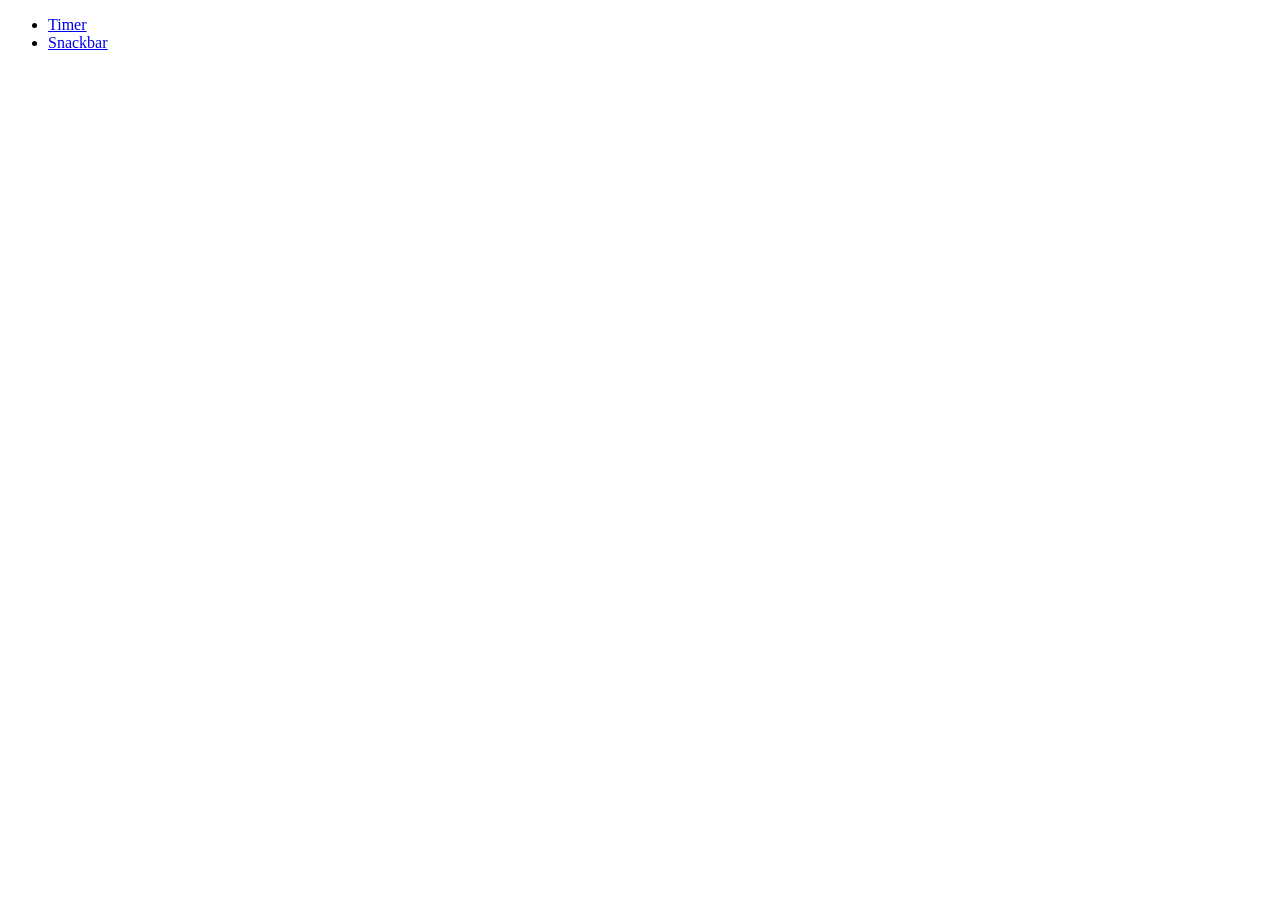
==== src/index.html @ 316954d8 "update" ====
<!DOCTYPE html>
<html lang="en">
  <head>
    <meta charset="UTF-8" />
    <meta name="viewport" content="width=device-width, initial-scale=1.0" />
    <title>Homework 10</title>
    <link rel="stylesheet" href="./css/styles.css" />
  </head>
  <body>
    <ul>
      <li><a href="./1-timer.html">Timer</a></li>
      <li><a href="./2-snackbar.html">Snackbar</a></li>
    </ul>
  </body>
</html>
---- src/css/styles.css ----
.timer {
  display: flex;
  flex-wrap: wrap;
  gap: 30px;
}
.field {
  display: flex;
  flex-direction: column;
  align-items: center;
}
.value {
  display: flex;
  align-items: center;
  margin: 0 auto;
  font-size: 50px;
}
.form {
  display: flex;
  flex-wrap: wrap;
  flex-direction: column;
  max-width: 200px;
  row-gap: 5px;
  align-items: center;
}
.input {
  width: 190px;
}
.btn2 {
  width: 200px;
}
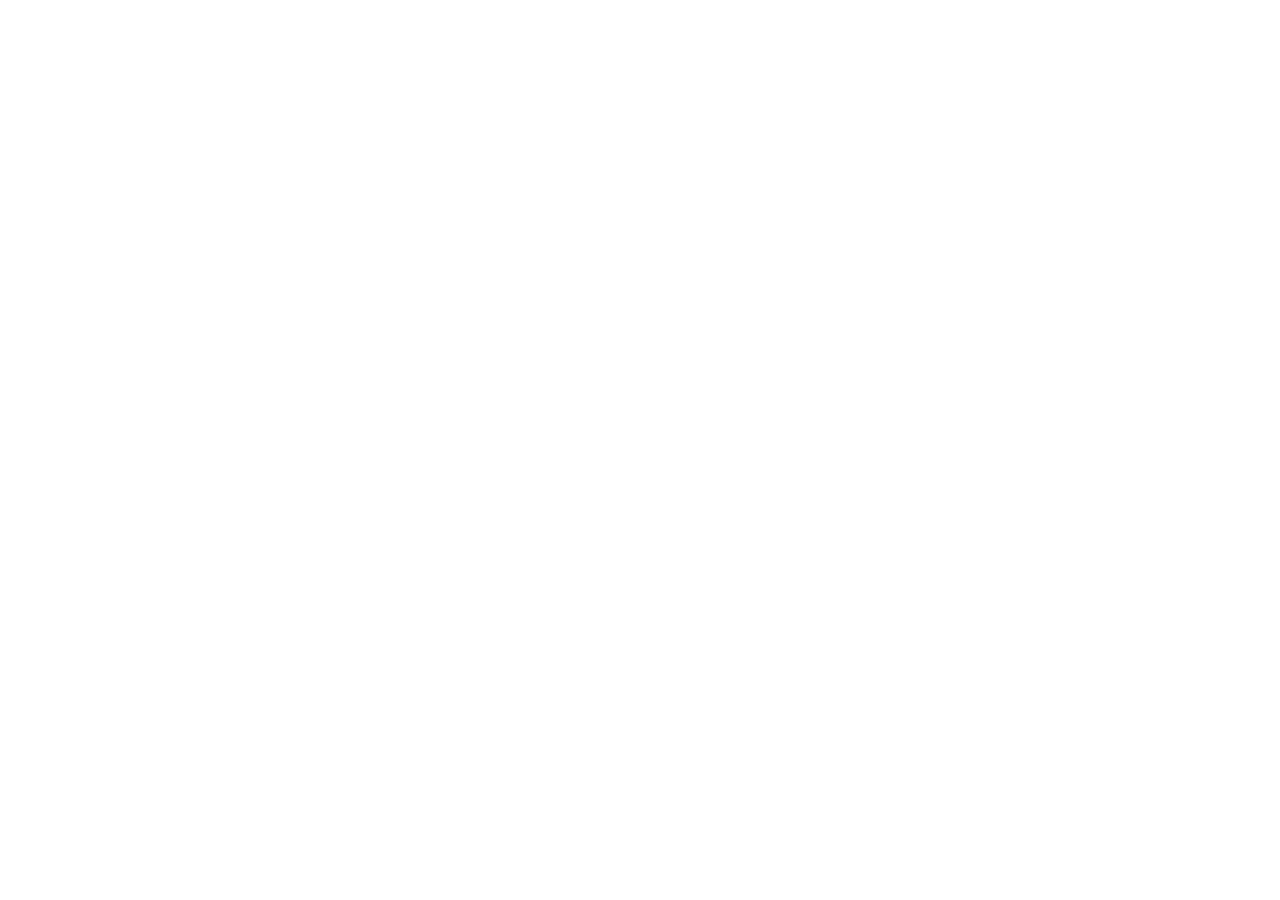
==== commit 091d6b8f: "Initial commit" ====
--- a/src/index.html
+++ b/src/index.html
@@ -2,14 +2,22 @@
 <html lang="en">
   <head>
     <meta charset="UTF-8" />
+    <link rel="icon" type="image/svg+xml" href="/favicon.svg" />
     <meta name="viewport" content="width=device-width, initial-scale=1.0" />
-    <title>Homework 10</title>
+    <title>Vanilla App Template</title>
     <link rel="stylesheet" href="./css/styles.css" />
   </head>
   <body>
-    <ul>
-      <li><a href="./1-timer.html">Timer</a></li>
-      <li><a href="./2-snackbar.html">Snackbar</a></li>
-    </ul>
+    <load src="./partials/header.html" icon-path="img/sprite.svg#logo" />
+
+    <main>
+      <!-- Loads the specified .html file -->
+      <load src="./partials/vite-promo.html" />
+      <load src="./partials/badges.html" />
+    </main>
+
+    <load src="./partials/footer.html" />
+
+    <script type="module" src="./main.js"></script>
   </body>
 </html>
--- a/src/css/styles.css
+++ b/src/css/styles.css
@@ -1,30 +1,18 @@
-.timer {
-  display: flex;
-  flex-wrap: wrap;
-  gap: 30px;
-}
-.field {
-  display: flex;
-  flex-direction: column;
-  align-items: center;
-}
-.value {
-  display: flex;
-  align-items: center;
-  margin: 0 auto;
-  font-size: 50px;
-}
-.form {
-  display: flex;
-  flex-wrap: wrap;
-  flex-direction: column;
-  max-width: 200px;
-  row-gap: 5px;
-  align-items: center;
-}
-.input {
-  width: 190px;
-}
-.btn2 {
-  width: 200px;
-}
+/**
+  |============================
+  | include css partials with
+  | default @import url()
+  |============================
+*/
+/* Common styles */
+@import url('./reset.css');
+@import url('./base.css');
+@import url('./container.css');
+@import url('./animations.css');
+
+/* Sections style */
+@import url('./header.css');
+@import url('./vite-promo.css');
+@import url('./badges.css');
+@import url('./back-link.css');
+@import url('./footer.css');
